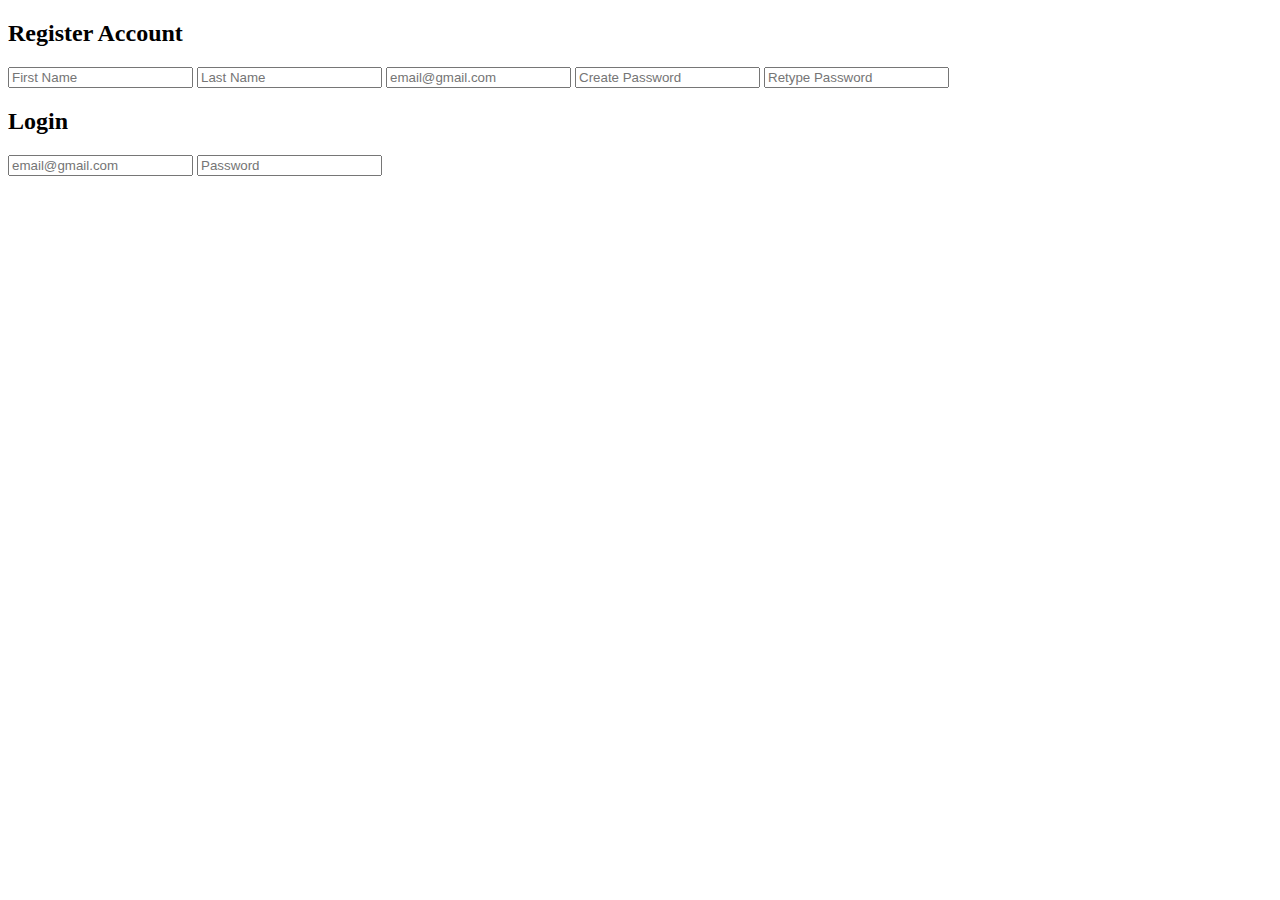
==== views/register-login.html @ 21c380bf "login & registration html skeleton" ====
<!DOCTYPE html>
<html lang="en">
<head>
    <meta charset="UTF-8">
    <meta name="viewport" content="width=device-width, initial-scale=1.0">
    <title>Register or Login</title>
</head>
<body>
    <div id="container">
        <h2>Register Account</h2>

        <div id ="register-section">
            <form  method="POST" action="">
                <input type="text" name="fname" id="fname" placeholder="First Name" required>
                <input type="text" name="lname" id="lname" placeholder="Last Name" required>
                <input type="email" name="email" id="email" placeholder="email@gmail.com" required>
                <input type="password" name="create-password" id="create-password" placeholder="Create Password" required>
                <input type="password" name="create-password" id="create-password" placeholder="Retype Password" required>

                </form>

        </div>

        <h2>Login</h2>

        <div id ="login-section">
            <form method="POST" action="">
                <input type="email" name="email" id="email" placeholder="email@gmail.com" required>
                <input type="password" name="password" id="password" placeholder="Password" required>
                </form>
            </div>
    </div>
</body>
</html>
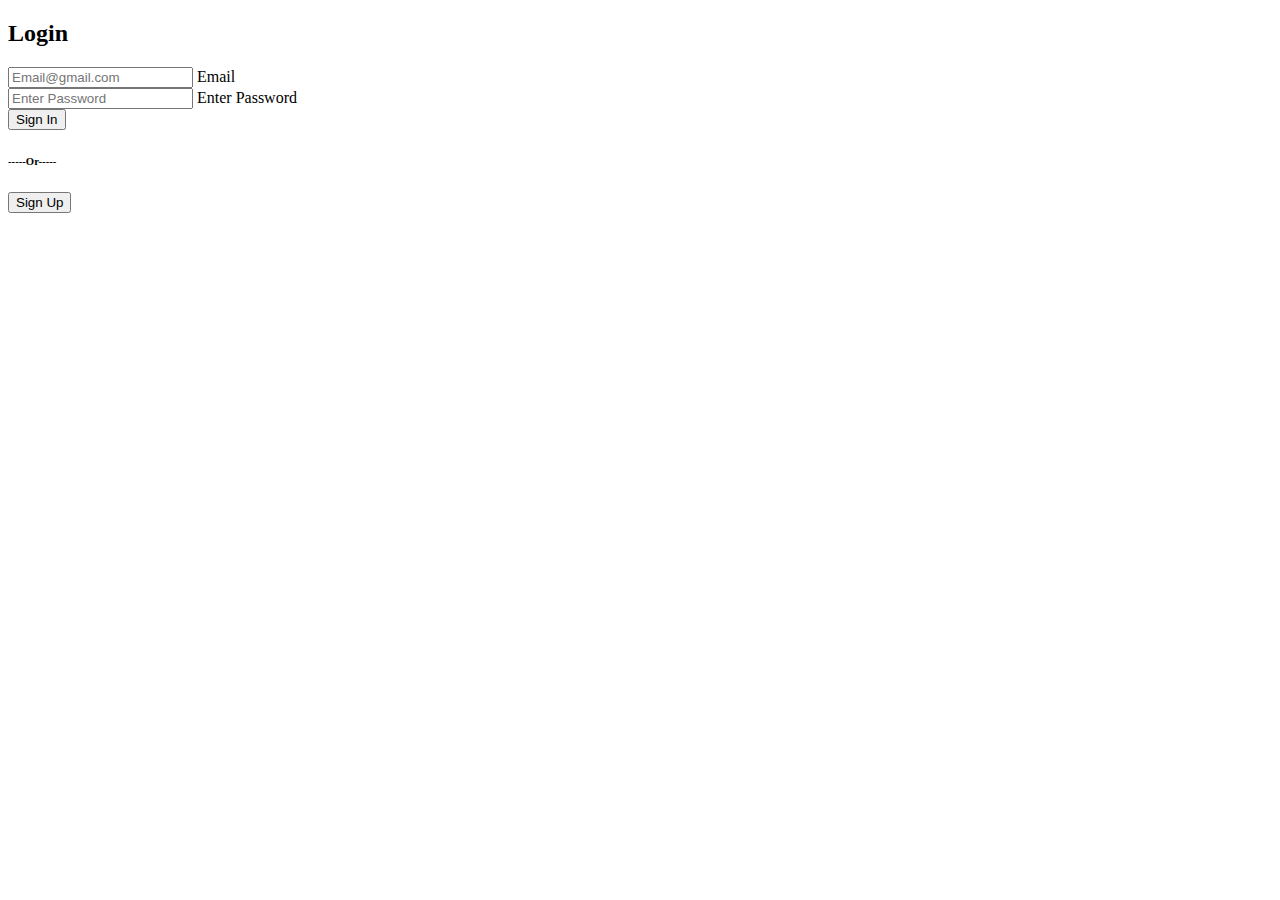
==== commit 0c4342c5: "added buttons for sign up/ sign in, and fixed submit button names" ====
--- a/views/register-login.html
+++ b/views/register-login.html
@@ -7,28 +7,59 @@
 </head>
 <body>
     <div id="container">
-        <h2>Register Account</h2>
-
-        <div id ="register-section">
+        <div id ="register-section" style="display: none;">
+            <h2>Register Account</h2>
             <form  method="POST" action="">
-                <input type="text" name="fname" id="fname" placeholder="First Name" required>
-                <input type="text" name="lname" id="lname" placeholder="Last Name" required>
-                <input type="email" name="email" id="email" placeholder="email@gmail.com" required>
-                <input type="password" name="create-password" id="create-password" placeholder="Create Password" required>
-                <input type="password" name="create-password" id="create-password" placeholder="Retype Password" required>
+                <div class="input-group">
+                    <input type="text" name="fname" id="fname" placeholder="First Name" required>
+                    <label for="fname">First Name</label>
+                </div>
+                <div class="input-group">
+                    <input type="text" name="lname" id="lname" placeholder="Last Name" required>
+                    <label for="lname">Last Name</label>
+                </div>
+                <div class="input-group">
+                    <input type="email" name="email" id="email" placeholder="Email@gmail.com" required>
+                    <label for="email">Email</label>
+                </div>
+                <div class="input-group">
+                    <input type="password" name="create-password" id="create-password" placeholder="Create Password" required>
+                    <label for="password">Set Password</label>
+                </div>
+                <div class="input-group">
+                    <input type="password" name="create-password" id="create-password" placeholder="Retype Password" required>
+                    <label for="password">Retype Password</label>
+                </div>
+                <input type="submit" class="btn" value="Sign Up" name="SignUp">                
 
                 </form>
+                <h6>-----Or-----</h6>
+
+                <button id="SignInButton">Sign In</button>   
 
         </div>
 
-        <h2>Login</h2>
 
-        <div id ="login-section">
+        <div id="login-section">
+            <h2>Login</h2>
             <form method="POST" action="">
-                <input type="email" name="email" id="email" placeholder="email@gmail.com" required>
-                <input type="password" name="password" id="password" placeholder="Password" required>
+                <div class="input-group">
+                    <input type="email" name="email" id="email" placeholder="Email@gmail.com" required>
+                    <label for="email">Email</label>
+                </div>
+                <div class="input-group">
+                    <input type="password" name="password" id="password" placeholder="Enter Password" required>
+                    <label for="passwprd">Enter Password</label>
+                </div>
+                <input type="submit" class="btn" value="Sign In" name="SignIn">
                 </form>
+                <h6>-----Or-----</h6>
+
+                <button id="SignUpButton">Sign Up</button>   
             </div>
+
+             
+
     </div>
 </body>
 </html>